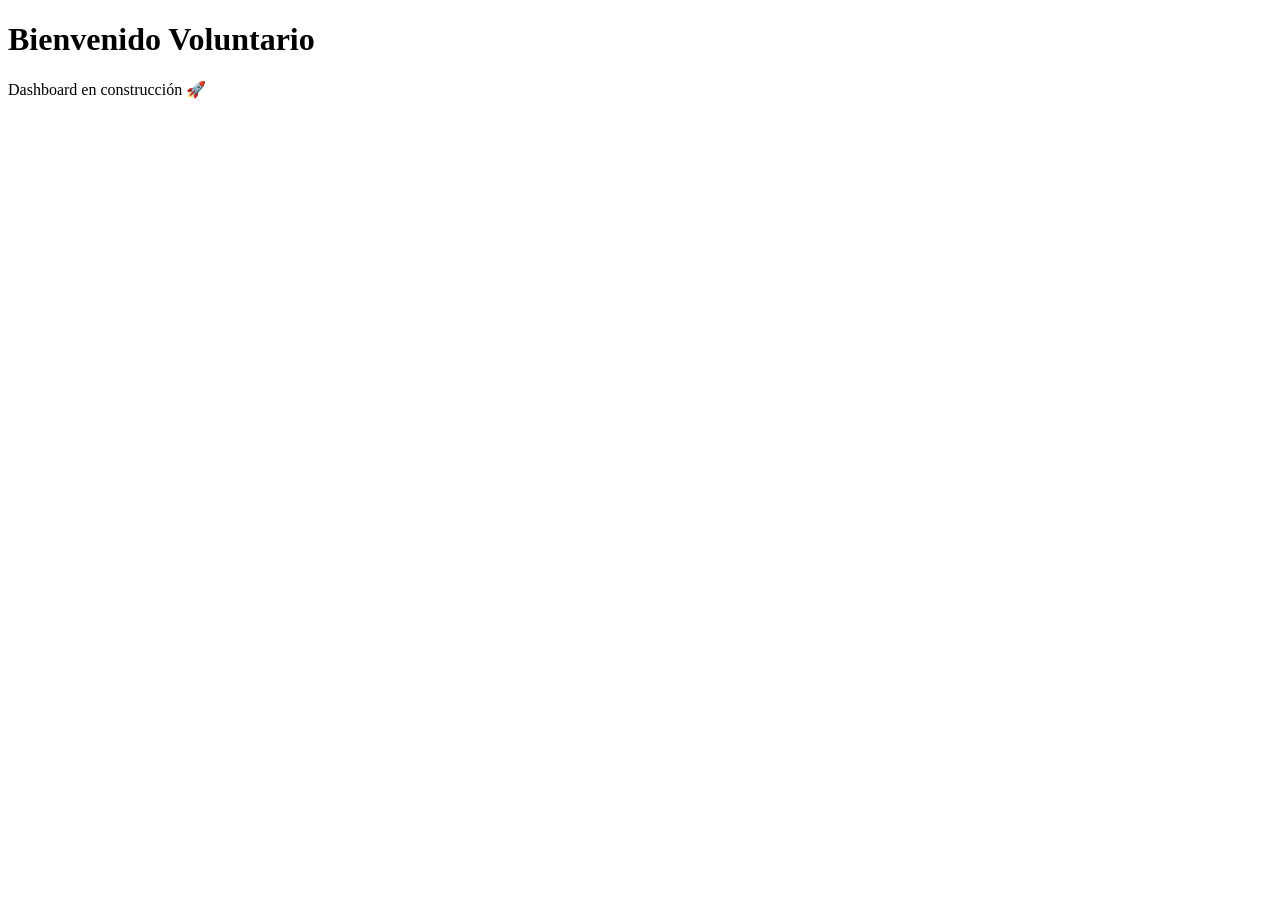
==== frontend/pages/dashboard_voluntario.html @ 00ef62db "Sprint 4 - login con roles y username" ====
<!DOCTYPE html>
<html lang="es">

<head>
    <meta charset="UTF-8">
    <title>Dashboard Voluntario</title>
</head>

<body>

    <h1>Bienvenido Voluntario</h1>

    <p>Dashboard en construcción 🚀</p>

</body>

</html>
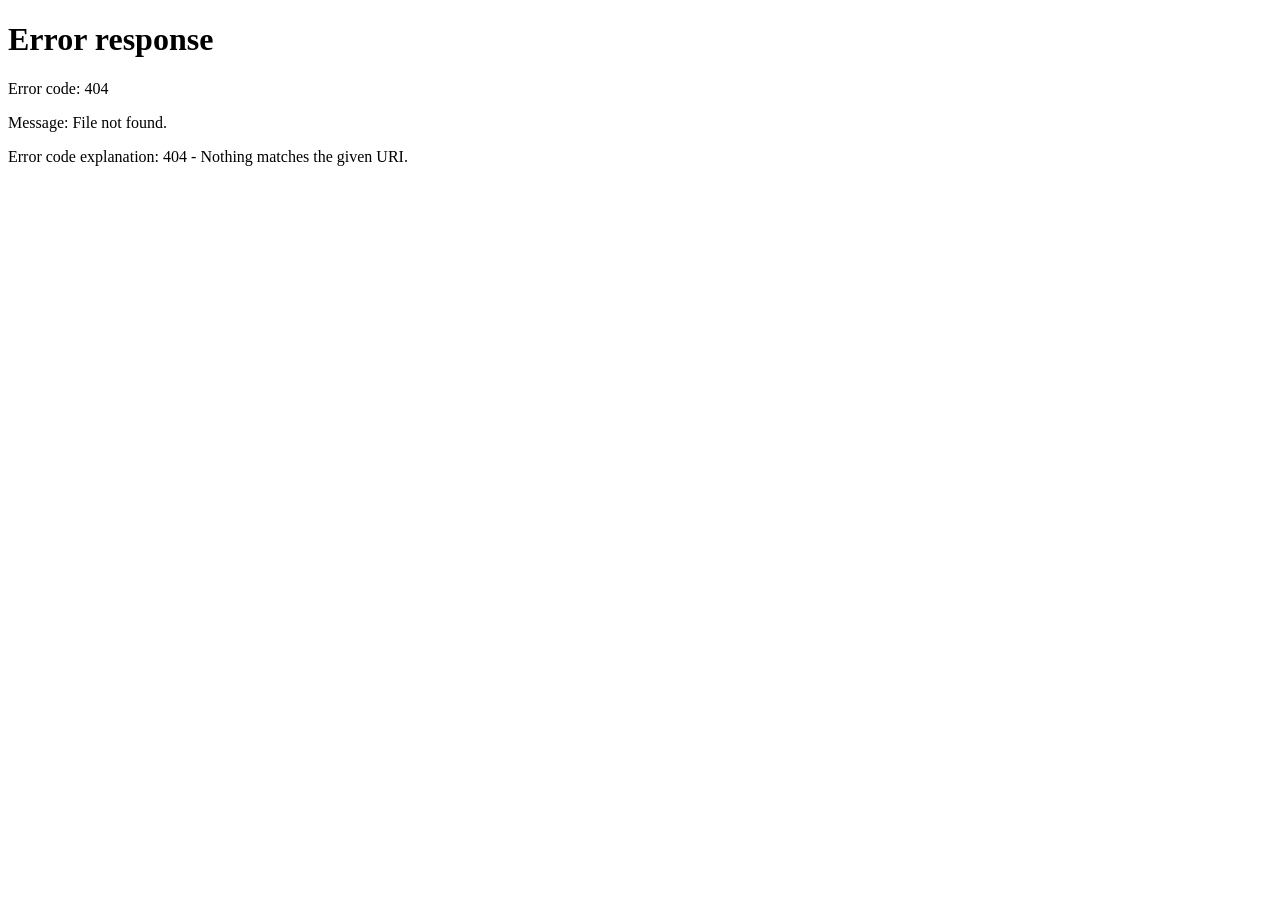
==== commit 57e3ea1e: "Sprint 5 Modulo de Configuracion y Notificaciones" ====
--- a/frontend/pages/dashboard_voluntario.html
+++ b/frontend/pages/dashboard_voluntario.html
@@ -2,15 +2,155 @@
 <html lang="es">
 
 <head>
+
     <meta charset="UTF-8">
-    <title>Dashboard Voluntario</title>
+
+    <meta
+        name="viewport"
+        content="width=device-width, initial-scale=1.0"
+    >
+
+    <title>
+        Dashboard Voluntario
+    </title>
+
+    <link
+        href="https://fonts.googleapis.com/css2?family=Inter:wght@400;500;600;700;800&display=swap"
+        rel="stylesheet"
+    >
+
+    <link
+        rel="stylesheet"
+        href="../assets/css/dashboard.css"
+    >
+
 </head>
 
 <body>
 
-    <h1>Bienvenido Voluntario</h1>
+    <!-- TOPBAR -->
 
-    <p>Dashboard en construcción 🚀</p>
+    <header class="topbar">
+
+        <div class="logo-area">
+
+            <img
+                src="../assets/img/logo.png"
+                alt="Logo"
+            >
+
+            <h2>
+                VoluntApp
+            </h2>
+
+        </div>
+
+        <div class="user-area">
+
+            <div class="user-box">
+
+                <img
+                    src="../assets/img/boton.png"
+                    alt="Voluntario"
+                >
+
+                <strong id="nombreVoluntario">
+                    Voluntario
+                </strong>
+
+            </div>
+
+            <div class="role-box">
+                Voluntario
+            </div>
+
+            <button
+                onclick="cerrarSesion()"
+                class="logout-btn"
+            >
+                Cerrar Sesión
+            </button>
+
+        </div>
+
+    </header>
+
+    <!-- CONTENEDOR -->
+
+    <div class="container">
+
+        <!-- SIDEBAR -->
+
+        <aside class="sidebar">
+
+            <div class="sidebar-menu">
+
+                <a
+                    id="menuInicio"
+                    href="#"
+                    class="active"
+                    onclick="mostrarInicioVoluntario()"
+                >
+                    Inicio
+                </a>
+
+                <a
+                    id="menuActividades"
+                    href="#"
+                    onclick="mostrarActividadesDisponibles()"
+                >
+                    Actividades Disponibles
+                </a>
+
+                <a
+                    id="menuInscripciones"
+                    href="#"
+                    onclick="mostrarMisInscripciones()"
+                >
+                    Mis Inscripciones
+                </a>
+
+                <a
+                    id="menuPerfil"
+                    href="#"
+                    onclick="mostrarPerfil()"
+                >
+                    Perfil
+                </a>
+
+            </div>
+            
+
+        </aside>
+
+        <!-- CONTENIDO -->
+
+        <main class="main-content">
+
+            <section class="welcome">
+
+                <h1 id="bienvenidaVoluntario">
+                    ¡Bienvenido!
+                </h1>
+
+                <p>
+                    Aquí puedes ver actividades e inscribirte.
+                </p>
+
+            </section>
+
+            <section
+                id="contenidoVoluntario"
+                class="usuarios-module"
+            >
+
+            </section>
+
+        </main>
+
+    </div>
+
+    <script src="../assets/js/dashboard_voluntario.js"></script>
 
 </body>
 
--- a/frontend/assets/css/dashboard.css
+++ b/frontend/assets/css/dashboard.css
@@ -0,0 +1,1320 @@
+
+    * {
+      margin: 0;
+      padding: 0;
+      box-sizing: border-box;
+      font-family: "Inter", sans-serif;
+    }
+
+    body {
+      background: #f5f7fa;
+      color: #1f2937;
+    }
+
+    /* TOPBAR */
+
+    .topbar {
+      width: 100%;
+      height: 85px;
+      background: #ffffff;
+      display: flex;
+      justify-content: space-between;
+      align-items: center;
+      padding: 0 35px;
+      box-shadow: 0 2px 15px rgba(0,0,0,0.05);
+    }
+
+    .logo-area {
+      display: flex;
+      align-items: center;
+      gap: 12px;
+    }
+
+    .logo-area img {
+      width: 50px;
+    }
+
+    .logo-area h2 {
+      color: #156082;
+      font-size: 30px;
+      font-weight: 800;
+    }
+
+    .top-menu {
+      display: flex;
+      gap: 30px;
+    }
+
+    .top-menu a {
+      text-decoration: none;
+      color: #374151;
+      font-weight: 600;
+      font-size: 15px;
+    }
+
+    .user-area {
+      display: flex;
+      align-items: center;
+      gap: 18px;
+    }
+    .notification-area {
+     position: relative;
+      font-size: 22px;
+      cursor: pointer;
+    }
+
+    .notification-badge {
+      position: absolute;
+      top: -8px;
+      right: -10px;
+     background: #ef4444;
+      color: white;
+      font-size: 11px;
+      width: 18px;
+      height: 18px;
+      border-radius: 50%;
+      display: flex;
+     align-items: center;
+     justify-content: center;
+     font-weight: 700;
+    }
+
+    .role-box {
+      background: #e8f4f8;
+      color: #156082;
+      padding: 8px 14px;
+      border-radius: 10px;
+      font-size: 13px;
+      font-weight: 700;
+    }
+
+    .user-box {
+      display: flex;
+      align-items: center;
+      gap: 10px;
+    }
+
+    .user-box img {
+      width: 42px;
+      height: 42px;
+      border-radius: 50%;
+      object-fit: cover;
+    }
+
+    .logout-btn {
+      background: #f2b705;
+      border: none;
+      padding: 10px 18px;
+      border-radius: 10px;
+      font-weight: 700;
+      cursor: pointer;
+    }
+
+    /* LAYOUT */
+
+    .container {
+      display: flex;
+      min-height: calc(100vh - 85px);
+    }
+
+    /* SIDEBAR */
+
+    .sidebar {
+      width: 260px;
+      background: #ffffff;
+      padding: 30px 20px;
+      border-right: 1px solid #e5e7eb;
+    }
+
+    .sidebar-menu {
+      display: flex;
+      flex-direction: column;
+      gap: 14px;
+    }
+
+    .sidebar-menu a {
+      text-decoration: none;
+      color: #374151;
+      font-weight: 600;
+      padding: 14px 16px;
+      border-radius: 12px;
+      transition: 0.2s;
+    }
+
+    .sidebar-menu a:hover {
+      background: #e8f4f8;
+      color: #156082;
+    }
+
+    .active {
+      background: #e8f4f8;
+      color: #156082 !important;
+    }
+
+    /* MAIN */
+
+    .main-content {
+      flex: 1;
+      padding: 35px;
+    }
+
+    .welcome h1 {
+      font-size: 34px;
+      margin-bottom: 10px;
+      color: #111827;
+    }
+
+    .welcome p {
+      color: #6b7280;
+      margin-bottom: 30px;
+    }
+
+    /* CARDS */
+
+    .cards {
+      display: grid;
+      grid-template-columns: repeat(auto-fit, minmax(230px, 1fr));
+      gap: 20px;
+      margin-bottom: 35px;
+    }
+
+    .card {
+      background: #ffffff;
+      padding: 25px;
+      border-radius: 18px;
+      box-shadow: 0 5px 18px rgba(0,0,0,0.04);
+    }
+
+    .card h3 {
+      color: #156082;
+      margin-bottom: 10px;
+    }
+
+    .card p {
+      color: #6b7280;
+      line-height: 1.6;
+      font-size: 14px;
+    }
+
+    /* MODAL */
+
+    .modal-content {
+      background: white;
+      width: 90%;
+      max-width: 650px;
+      border-radius: 18px;
+      padding: 35px;
+      position: relative;
+    }
+
+    .modal-content h2 {
+      color: #156082;
+      margin-bottom: 10px;
+    }
+
+    .modal-content p {
+      margin-bottom: 25px;
+      color: #555;
+    }
+
+    .close-modal {
+      position: absolute;
+      right: 20px;
+      top: 15px;
+      font-size: 30px;
+      cursor: pointer;
+      font-weight: bold;
+    }
+
+    .modal-buttons {
+      display: grid;
+      gap: 15px;
+    }
+
+    .modal-buttons button {
+      padding: 15px;
+      border: none;
+      border-radius: 12px;
+      background: #156082;
+      color: white;
+      font-weight: 700;
+      cursor: pointer;
+    }
+
+    #resultadoVoluntarios {
+      margin-top: 25px;
+      padding-top: 20px;
+      border-top: 1px solid #e5e7eb;
+    }
+
+    .usuarios-module {
+      background: white;
+      margin-top: 30px;
+      padding: 25px;
+      border-radius: 20px;
+    }
+
+    .module-header {
+        display: flex;
+        justify-content: space-between;
+        align-items: center;
+        margin-bottom: 25px;
+    }
+
+    .module-header h2 {
+        color: #156082;
+    }
+
+    .btn-add {
+        background: #f4b400;
+        border: none;
+        padding: 12px 18px;
+        border-radius: 10px;
+        font-weight: bold;
+        cursor: pointer;
+    }
+
+    .usuarios-table {
+        width: 100%;
+        border-collapse: collapse;
+    }
+
+    .usuarios-table th {
+        background: #156082;
+        color: white;
+        padding: 14px;
+        text-align: left;
+    }
+
+    .usuarios-table td {
+        padding: 14px;
+        border-bottom: 1px solid #ddd;
+    }
+
+    .btn-editar {
+        background: #156082;
+        color: white;
+        border: none;
+        padding: 8px 12px;
+        border-radius: 8px;
+        margin-right: 5px;
+        cursor: pointer;
+    }
+
+    .btn-eliminar {
+        background: #d9534f;
+        color: white;
+        border: none;
+        padding: 8px 12px;
+        border-radius: 8px;
+        cursor: pointer;
+    }
+
+    .btn-estado {
+        background: #f4b400;
+        color: black;
+        border: none;
+        padding: 8px 12px;
+        border-radius: 8px;
+        cursor: pointer;
+        font-weight: bold;
+    }
+
+
+
+    .filters-container {
+        display: flex;
+        gap: 15px;
+        margin-bottom: 20px;
+        margin-top: 15px;
+    }
+
+    .filters-container input,
+    .filters-container select {
+
+        padding: 10px;
+        border: 1px solid #ccc;
+        border-radius: 10px;
+        font-size: 14px;
+    }
+
+    .modal {
+
+        position: fixed;
+        inset: 0;
+
+        background: rgba(0,0,0,.5);
+
+        display: flex;
+        justify-content: center;
+        align-items: center;
+
+        z-index: 999;
+
+    }
+
+    .hidden {
+        display: none;
+    }
+
+    .modal-content {
+
+        background: white;
+
+        width: 600px;
+
+        border-radius: 20px;
+
+        padding: 30px;
+
+    }
+
+    .modal-header {
+
+        display: flex;
+        justify-content: space-between;
+        align-items: center;
+
+        margin-bottom: 25px;
+
+    }
+
+    .close-modal {
+
+        font-size: 28px;
+        cursor: pointer;
+
+    }
+
+    .form-grid {
+
+        display: grid;
+
+        grid-template-columns:
+            repeat(2, 1fr);
+
+        gap: 15px;
+
+    }
+
+    .form-grid input,
+    .form-grid select {
+
+        padding: 14px;
+
+        border-radius: 10px;
+
+        border: 1px solid #ddd;
+
+    }
+
+    .btn-save {
+
+        margin-top: 25px;
+
+        width: 100%;
+
+        background: #f4b400;
+
+        border: none;
+
+        padding: 14px;
+
+        border-radius: 12px;
+
+        font-weight: bold;
+
+        cursor: pointer;
+
+    }
+
+.btn-inscripto {
+
+    background: #16a34a;
+
+    color: white;
+
+    border: none;
+
+    padding: 8px 14px;
+
+    border-radius: 8px;
+
+    font-weight: bold;
+
+}
+
+.btn-comentario {
+
+    background: #156082;
+
+    color: white;
+
+    border: none;
+
+    padding: 8px 14px;
+
+    border-radius: 8px;
+
+    margin-left: 8px;
+
+    cursor: pointer;
+
+}
+
+.btn-cancelado {
+
+    background: #9ca3af;
+
+    color: white;
+
+    border: none;
+
+    padding: 8px 14px;
+
+    border-radius: 8px;
+
+    font-weight: bold;
+
+    cursor: not-allowed;
+
+}
+
+.form-section {
+
+    background: #f9fafb;
+
+    padding: 20px;
+
+    border-radius: 16px;
+
+    margin-bottom: 25px;
+
+    border: 1px solid #e5e7eb;
+
+}
+
+.form-section h3 {
+
+    margin-bottom: 18px;
+
+    color: #156082;
+
+}
+
+.filter-group {
+
+    display: flex;
+
+    gap: 15px;
+
+    margin-bottom: 20px;
+
+    flex-wrap: wrap;
+
+}
+
+.filter-group input,
+.filter-group select {
+
+    padding: 12px;
+
+    border: 1px solid #d1d5db;
+
+    border-radius: 10px;
+
+    min-width: 220px;
+
+}
+
+.table-container {
+
+    overflow-x: auto;
+
+}
+
+.perfil-grid {
+
+    display: grid;
+
+    grid-template-columns:
+        repeat(
+            auto-fit,
+            minmax(280px, 1fr)
+        );
+
+    gap: 20px;
+
+    margin-top: 25px;
+
+}
+
+.perfil-card {
+
+    background: white;
+
+    border-radius: 12px;
+
+    padding: 20px;
+
+    box-shadow:
+        0 2px 8px
+        rgba(0,0,0,0.05);
+
+}
+
+.perfil-card label {
+
+    display: block;
+
+    color: #6b7280;
+
+    font-size: 14px;
+
+    margin-bottom: 10px;
+
+}
+
+.perfil-row {
+
+    display: flex;
+
+    justify-content: space-between;
+
+    align-items: center;
+
+}
+
+.perfil-row span {
+
+    font-size: 16px;
+
+    font-weight: 600;
+
+    color: #1f2937;
+
+}
+
+.btn-edit {
+
+    background: #156082;
+
+    color: white;
+
+    border: none;
+
+    border-radius: 8px;
+
+    width: 36px;
+
+    height: 36px;
+
+    cursor: pointer;
+
+    transition: 0.2s;
+}
+
+.btn-edit:hover {
+
+    background: #0f4d67;
+
+    transform: scale(1.05);
+
+}
+
+.module-subtitle {
+
+    color: #6b7280;
+
+    margin-bottom: 25px;
+
+}
+
+.stats-grid {
+
+    display: grid;
+
+    grid-template-columns:
+        repeat(
+            auto-fit,
+            minmax(180px, 1fr)
+        );
+
+    gap: 20px;
+
+    margin-top: 30px;
+
+}
+
+.stat-card {
+
+    background: white;
+
+    padding: 20px;
+
+    border-radius: 12px;
+
+    text-align: center;
+
+    box-shadow:
+        0 2px 8px
+        rgba(0,0,0,0.05);
+
+}
+
+.stat-card h3 {
+
+    color: #156082;
+
+    font-size: 32px;
+
+    margin-bottom: 10px;
+
+}
+
+.stat-card p {
+
+    color: #6b7280;
+
+}
+
+.perfil-layout {
+
+    display: grid;
+
+    grid-template-columns: 1fr 1fr;
+
+    gap: 30px;
+
+    margin-top: 25px;
+
+}
+
+.perfil-columna {
+
+    background: white;
+
+    padding: 25px;
+
+    border-radius: 12px;
+
+    box-shadow: 0 2px 8px rgba(0,0,0,.05);
+
+}
+
+.perfil-columna h3 {
+
+    color: #156082;
+
+    margin-bottom: 20px;
+
+}
+
+.perfil-item {
+
+    margin-bottom: 20px;
+
+}
+
+.perfil-item label {
+
+    display: block;
+
+    font-size: 14px;
+
+    color: #6b7280;
+
+    margin-bottom: 6px;
+
+}
+
+.estado-activo {
+
+    color: green;
+
+    font-weight: 600;
+
+}
+
+.password-section {
+
+    margin-top: 30px;
+
+    background: white;
+
+    padding: 25px;
+
+    border-radius: 12px;
+
+    box-shadow: 0 2px 8px rgba(0,0,0,.05);
+
+}
+
+.password-section h3 {
+
+    color: #156082;
+
+    margin-bottom: 20px;
+
+}
+
+.password-grid {
+
+    display: grid;
+
+    grid-template-columns: repeat(3, 1fr);
+
+    gap: 15px;
+
+    margin-bottom: 20px;
+
+}
+
+.password-grid input {
+
+    padding: 12px;
+
+    border: 1px solid #d1d5db;
+
+    border-radius: 8px;
+
+}
+
+@media (max-width: 900px) {
+
+    .perfil-layout {
+
+        grid-template-columns: 1fr;
+
+    }
+
+    .password-grid {
+
+        grid-template-columns: 1fr;
+
+    }
+
+}
+
+.perfil-input-edit {
+
+    width: 70%;
+
+    padding: 8px 12px;
+
+    border: 1px solid #d1d5db;
+
+    border-radius: 8px;
+
+    font-size: 14px;
+
+}
+
+.btn-save-inline,
+.btn-cancel-inline {
+
+    width: 38px;
+
+    height: 38px;
+
+    min-width: 38px;
+
+    border: none;
+
+    border-radius: 8px;
+
+    cursor: pointer;
+
+    display: flex;
+
+    align-items: center;
+
+    justify-content: center;
+
+    font-size: 16px;
+
+    font-weight: bold;
+
+}
+
+.btn-save-inline {
+
+    background: #16a34a;
+
+    color: white;
+
+}
+
+.btn-cancel-inline {
+
+    background: #dc2626;
+
+    color: white;
+
+}
+
+.perfil-edit-container {
+
+    display: flex;
+
+    align-items: center;
+
+    gap: 8px;
+
+}
+
+.actividad-destacada {
+
+    padding: 20px;
+
+    border-left: 5px solid #156082;
+
+    background: #f8fafc;
+
+    border-radius: 12px;
+
+}
+
+.actividad-destacada h3 {
+
+    color: #156082;
+
+    margin-bottom: 10px;
+
+}
+
+.cards-actividades {
+
+    display: grid;
+
+    grid-template-columns:
+        repeat(auto-fit, minmax(250px, 1fr));
+
+    gap: 20px;
+
+    margin-top: 20px;
+
+}
+
+.actividad-card {
+
+    background: white;
+
+    border-radius: 14px;
+
+    padding: 20px;
+
+    box-shadow:
+        0 2px 8px rgba(0,0,0,.05);
+
+    transition: .3s;
+
+}
+
+.actividad-card:hover {
+
+    transform: translateY(-4px);
+
+}
+
+.actividad-card h4 {
+
+    color: #156082;
+
+    margin-bottom: 10px;
+
+}
+
+.filtros-actividades {
+
+    display: flex;
+
+    gap: 15px;
+
+    margin-bottom: 20px;
+
+    flex-wrap: wrap;
+
+}
+
+.filtros-actividades select {
+
+    padding: 10px 15px;
+
+    border: 1px solid #d9d9d9;
+
+    border-radius: 8px;
+
+    background: white;
+
+    min-width: 220px;
+
+    font-size: 14px;
+
+}
+
+.filtros-inscripciones {
+
+    display: flex;
+
+    gap: 15px;
+
+    margin-bottom: 20px;
+
+}
+
+.filtros-inscripciones select {
+
+    min-width: 220px;
+
+    padding: 10px;
+
+    border: 1px solid #d6dbe1;
+
+    border-radius: 8px;
+
+    background: white;
+
+}
+
+.dashboard-grid {
+
+    display: grid;
+
+    grid-template-columns: 1fr 1fr;
+
+    gap: 20px;
+
+    margin-top: 25px;
+
+}
+
+.dashboard-panel {
+
+    background: #fff;
+
+    padding: 20px;
+
+    border-radius: 12px;
+
+    box-shadow: 0 2px 10px rgba(
+        0,
+        0,
+        0,
+        0.08
+    );
+
+    margin-bottom: 20px;
+
+}
+
+.dashboard-panel h3 {
+
+    margin-bottom: 15px;
+
+    color: #2c3e50;
+
+}
+
+.mini-item {
+
+    display: flex;
+
+    justify-content: space-between;
+
+    padding: 10px 0;
+
+    border-bottom: 1px solid #eee;
+
+}
+
+.mini-item:last-child {
+
+    border-bottom: none;
+
+}
+
+.comentario-item {
+
+    padding: 12px 0;
+
+    border-bottom: 1px solid #eee;
+
+}
+
+.comentario-item:last-child {
+
+    border-bottom: none;
+
+}
+
+.comentario-item p {
+
+    margin-top: 5px;
+
+    color: #555;
+
+}
+
+.accordion-item {
+
+    background: white;
+    border-radius: 12px;
+    margin-bottom: 15px;
+    overflow: hidden;
+    box-shadow: 0 2px 8px rgba(0,0,0,.08);
+
+}
+
+.accordion-header {
+
+    width: 100%;
+    padding: 18px 20px;
+    border: none;
+    background: #0d5c86;
+    color: white;
+    font-size: 18px;
+    font-weight: 600;
+    cursor: pointer;
+    text-align: left;
+
+}
+
+.accordion-content {
+
+    display: none;
+    padding: 20px;
+
+}
+
+.accordion-item.active .accordion-content {
+
+    display: block;
+
+}
+
+.configuracion-container {
+
+    display: flex;
+    flex-direction: column;
+    gap: 15px;
+
+}
+
+.accordion-item {
+
+    background: white;
+    border-radius: 14px;
+    overflow: hidden;
+
+    box-shadow:
+        0 2px 10px
+        rgba(0,0,0,.05);
+
+}
+
+.accordion-header {
+
+    width: 100%;
+
+    border: none;
+
+    background: #0d5c86;
+
+    color: white;
+
+    font-size: 18px;
+    font-weight: 600;
+
+    padding: 18px 24px;
+
+    cursor: pointer;
+
+    text-align: left;
+
+    transition: .3s;
+
+}
+
+.accordion-header:hover {
+
+    background: #0b4e71;
+
+}
+
+.accordion-content {
+
+    display: none;
+
+    padding: 24px;
+
+    background: white;
+
+}
+
+.accordion-item.active
+.accordion-content {
+
+    display: block;
+
+}
+
+.config-grid {
+
+    display: grid;
+
+    grid-template-columns:
+        repeat(
+            auto-fit,
+            minmax(280px, 1fr)
+        );
+
+    gap: 20px;
+
+}
+
+.config-grid input,
+.config-grid textarea {
+
+    width: 100%;
+
+    padding: 12px 15px;
+
+    border: 1px solid #dbe4ea;
+
+    border-radius: 10px;
+
+    font-size: 14px;
+
+    background: #f8fafc;
+
+    transition: .2s;
+
+}
+
+.config-grid input:focus,
+.config-grid textarea:focus {
+
+    outline: none;
+
+    border-color: #0d5c86;
+
+    background: white;
+
+}
+
+.config-grid label {
+
+    display: block;
+
+    margin-bottom: 8px;
+
+    font-weight: 600;
+
+    color: #0d5c86;
+
+}
+
+.config-grid > div {
+
+    display: flex;
+
+    flex-direction: column;
+
+}
+
+.config-checks {
+
+    display: grid;
+
+    grid-template-columns:
+        repeat(
+            auto-fit,
+            minmax(250px,1fr)
+        );
+
+    gap: 15px;
+
+}
+
+.config-checks label {
+
+    display: flex;
+
+    align-items: center;
+
+    gap: 10px;
+
+    padding: 12px;
+
+    background: #f8fafc;
+
+    border-radius: 10px;
+
+    border: 1px solid #e7edf2;
+
+    cursor: pointer;
+
+}
+
+.reportes-grid {
+
+    display: flex;
+
+    flex-wrap: wrap;
+
+    gap: 12px;
+
+}
+
+.reportes-grid button {
+
+    min-width: 180px;
+
+    padding: 12px 18px;
+
+    border: none;
+
+    border-radius: 10px;
+
+    font-weight: 600;
+
+    cursor: pointer;
+
+    transition: .2s;
+
+}
+
+.reportes-grid button:hover {
+
+    transform: translateY(-2px);
+
+}
+
+.accordion-content {
+
+    padding: 25px;
+
+    background: white;
+
+}
+
+.accordion-item {
+
+    border-radius: 16px;
+
+    overflow: hidden;
+
+    box-shadow:
+        0 4px 15px
+        rgba(0,0,0,.05);
+
+}
+
+.btn-success {
+
+    background: #28a745 !important;
+
+    color: white !important;
+
+}
